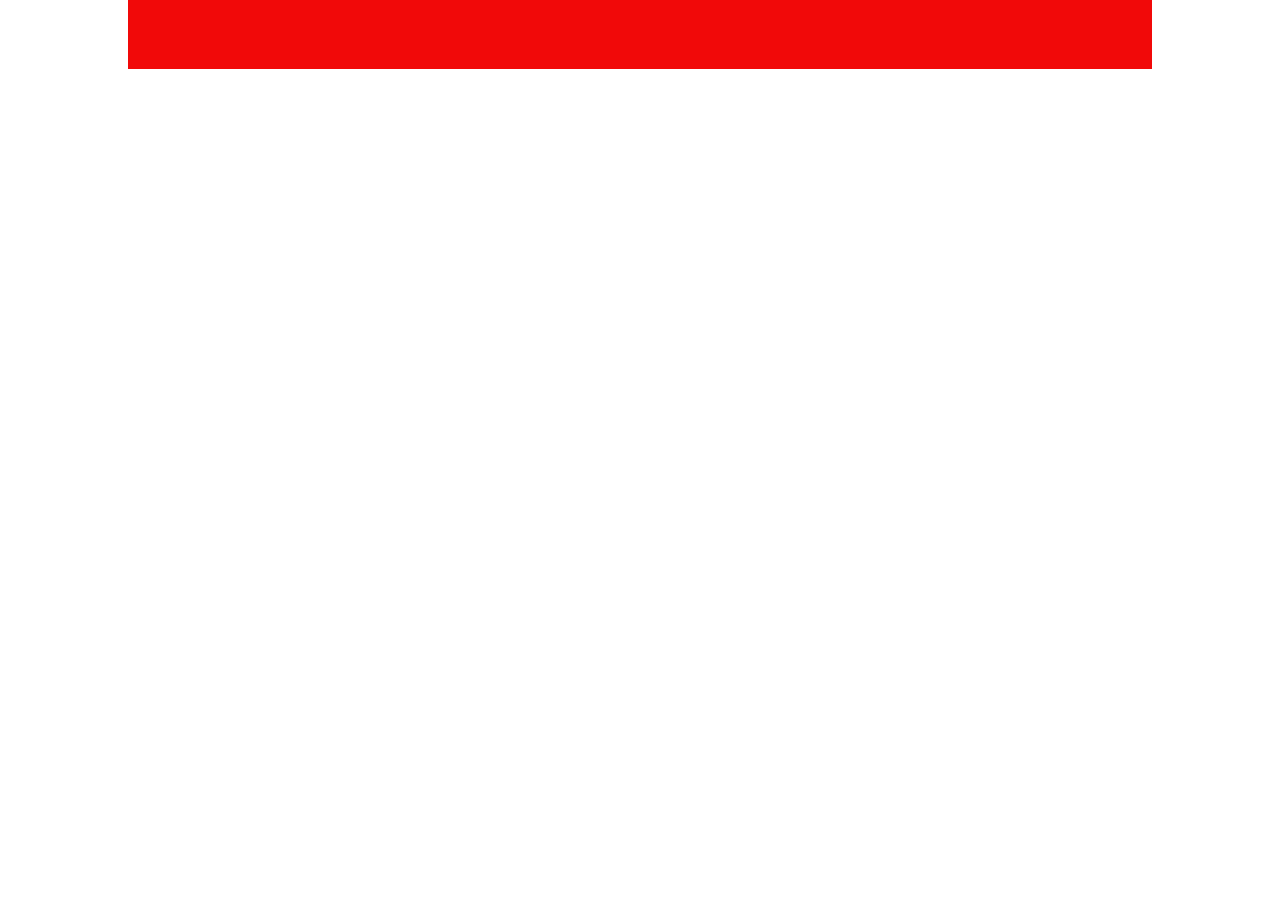
==== Windrain/WebContent/template.html @ 64a1c990 "add project" ====
<!DOCTYPE html>
<html>
<head>
<meta charset="UTF-8">
<title>WINDRRAIN</title>
<link rel="stylesheet" href="css/common.css" />
<link rel="stylesheet" href="css/index.css" /> 		
</head>
<body>
	<div id="wd-header"></div>
	<div id="wd-body"></div>
	<div id="wd-footer"></div>
	<script type="text/javascript" charset="utf-8" src="js/jquery.js"></script>
    <script type="text/javascript" charset="utf-8" src="js/index.js"></script>
</body>
</html>
---- Windrain/WebContent/css/common.css ----
*{padding:0;margin:0;}

body{
	width:1024px;
	height:auto;
	margin:0 auto;
}

#wd-header{
	height:69px;
	width:100%;
	background:#f10909;
}

#wd-body{
	width:100%;
	height:auto;
}

#wd-footer{
	width:100%;
	height:145px;
}
---- Windrain/WebContent/css/index.css ----
*{padding:0;margin:0;}
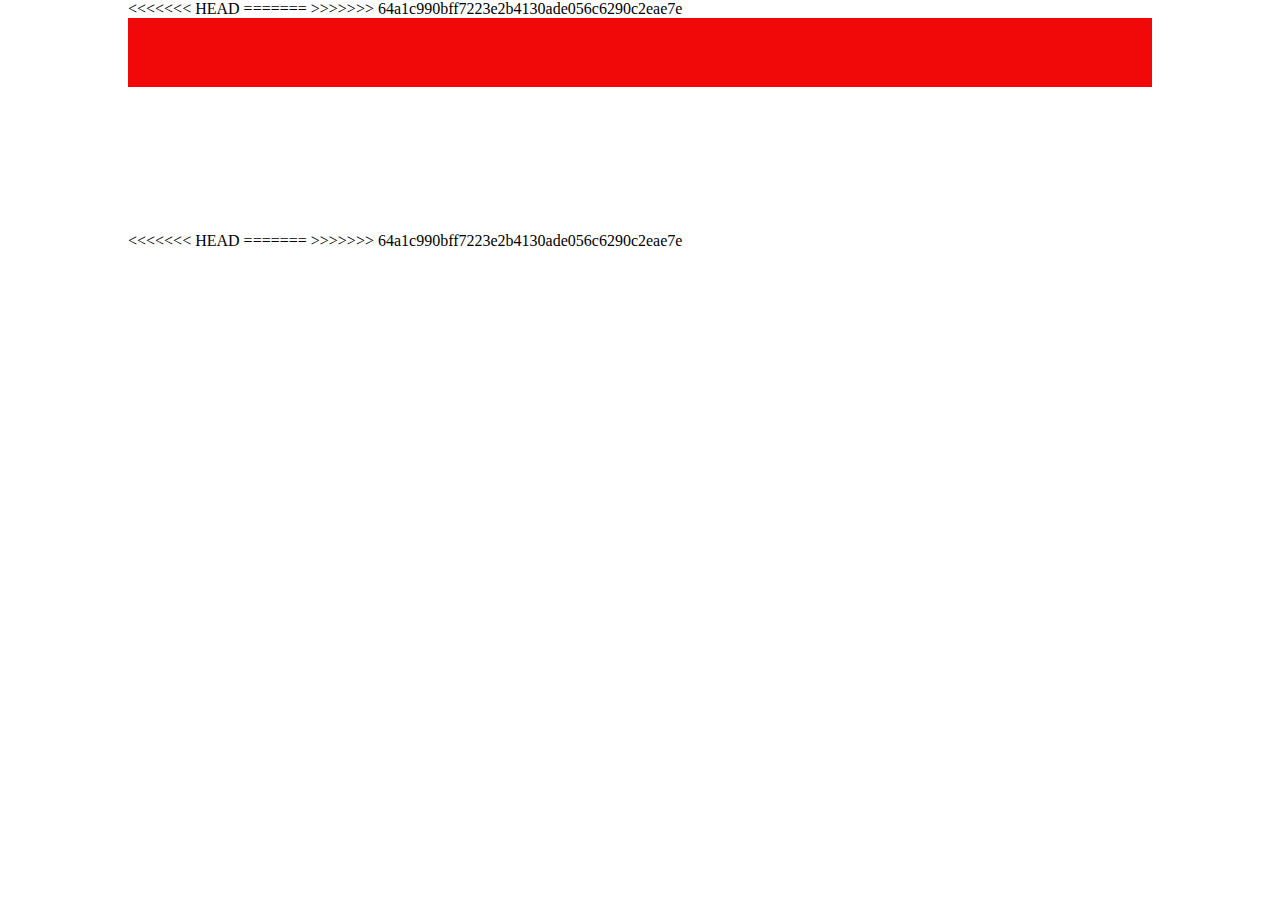
==== commit 5655e997: "Merge branch 'master' of https://github.com/youkanzhao/windrain" ====
--- a/Windrain/WebContent/template.html
+++ b/Windrain/WebContent/template.html
@@ -3,6 +3,11 @@
 <head>
 <meta charset="UTF-8">
 <title>WINDRRAIN</title>
+<<<<<<< HEAD
+<link rel="stylesheet" href="boostrap/css/bootstrap.min.css" />
+<link rel="stylesheet" href="boostrap/css/bootstrap-responsive.min.css" />
+=======
+>>>>>>> 64a1c990bff7223e2b4130ade056c6290c2eae7e
 <link rel="stylesheet" href="css/common.css" />
 <link rel="stylesheet" href="css/index.css" /> 		
 </head>
@@ -11,6 +16,10 @@
 	<div id="wd-body"></div>
 	<div id="wd-footer"></div>
 	<script type="text/javascript" charset="utf-8" src="js/jquery.js"></script>
+<<<<<<< HEAD
+	<script type="text/javascript" charset="utf-8" src="bootstrap/js/bootstrap.min.js"></script>
+=======
+>>>>>>> 64a1c990bff7223e2b4130ade056c6290c2eae7e
     <script type="text/javascript" charset="utf-8" src="js/index.js"></script>
 </body>
 </html>--- a/Windrain/WebContent/css/common.css
+++ b/Windrain/WebContent/css/common.css
@@ -1,5 +1,3 @@
-*{padding:0;margin:0;}
-
 body{
 	width:1024px;
 	height:auto;
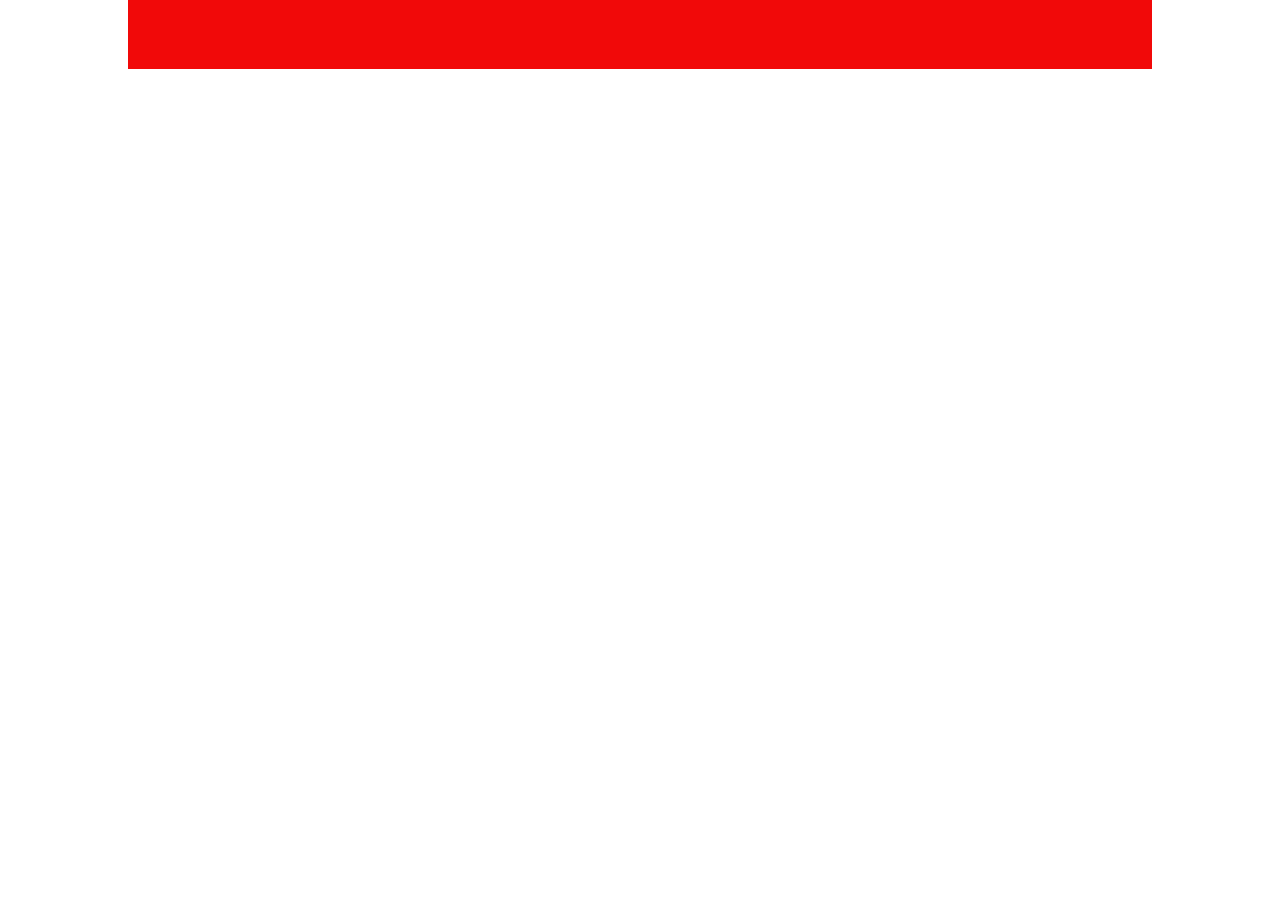
==== commit 242f0fb2: "add bootstrap" ====
--- a/Windrain/WebContent/template.html
+++ b/Windrain/WebContent/template.html
@@ -3,11 +3,8 @@
 <head>
 <meta charset="UTF-8">
 <title>WINDRRAIN</title>
-<<<<<<< HEAD
 <link rel="stylesheet" href="boostrap/css/bootstrap.min.css" />
 <link rel="stylesheet" href="boostrap/css/bootstrap-responsive.min.css" />
-=======
->>>>>>> 64a1c990bff7223e2b4130ade056c6290c2eae7e
 <link rel="stylesheet" href="css/common.css" />
 <link rel="stylesheet" href="css/index.css" /> 		
 </head>
@@ -16,10 +13,7 @@
 	<div id="wd-body"></div>
 	<div id="wd-footer"></div>
 	<script type="text/javascript" charset="utf-8" src="js/jquery.js"></script>
-<<<<<<< HEAD
 	<script type="text/javascript" charset="utf-8" src="bootstrap/js/bootstrap.min.js"></script>
-=======
->>>>>>> 64a1c990bff7223e2b4130ade056c6290c2eae7e
     <script type="text/javascript" charset="utf-8" src="js/index.js"></script>
 </body>
 </html>